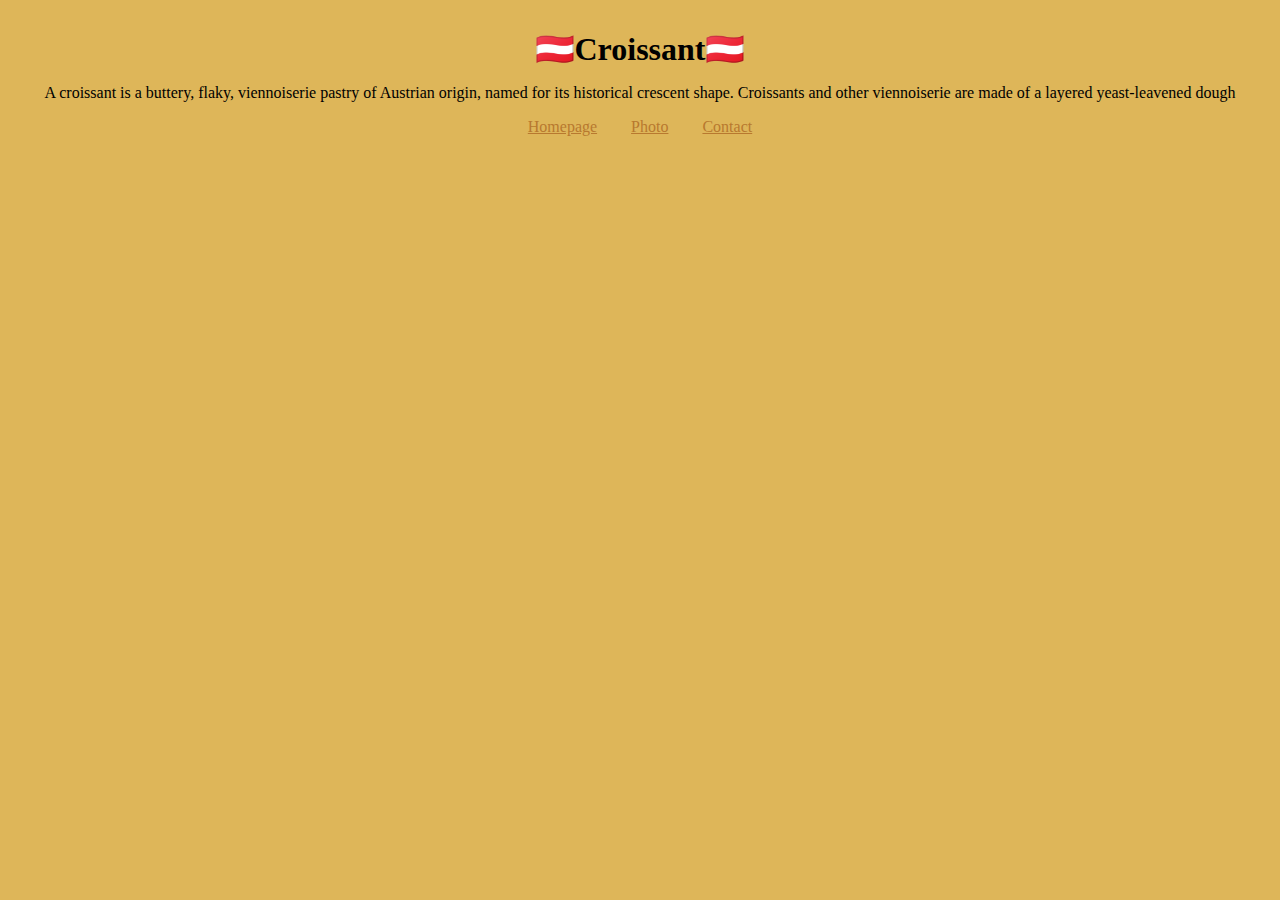
==== index.html @ 049d511e "Croissant Website" ====
<!DOCTYPE html>
<html lang="en">

<head>
    <meta charset="UTF-8">
    <meta http-equiv="X-UA-Compatible" content="IE=edge">
    <meta name="viewport" content="width=device-width, initial-scale=1.0">
    <link href="https://cdn.jsdelivr.net/npm/bootstrap@5.2.3/dist/css/bootstrap.min.css" rel="stylesheet"
        integrity="sha384-rbsA2VBKQhggwzxH7pPCaAqO46MgnOM80zW1RWuH61DGLwZJEdK2Kadq2F9CUG65" crossorigin="anonymous">
    <script src="https://cdn.jsdelivr.net/npm/bootstrap@5.2.3/dist/js/bootstrap.bundle.min.js"
        integrity="sha384-kenU1KFdBIe4zVF0s0G1M5b4hcpxyD9F7jL+jjXkk+Q2h455rYXK/7HAuoJl+0I4"
        crossorigin="anonymous"></script>
    <link rel="stylesheet" href="/css/styles.css">
    <title>Croissant Hompage</title>
</head>

<body>
    <h1> 🇦🇹Croissant🇦🇹 </h1>

    <p> A croissant is a buttery, flaky, viennoiserie pastry of Austrian origin, named for its historical crescent
        shape.
        Croissants and other viennoiserie are made of a layered yeast-leavened dough</p>

    <footer>
        <a href="#">Homepage</a>
        <a href="/photo.html">Photo</a>
        <a href="/contact.html">Contact</a>
    </footer>

</body>

</html>
---- css/styles.css ----
h1,
p,
footer {
    text-align: center;
}

h1 {
    margin: 30px 0 0 0;
}

body {
    background: rgb(222, 182, 89);
}

footer a {
    margin: 0 15px;
    color: #B8792F;
}

.croissant-photo {
    display: block;
    max-width: 45%;
    border-radius: 4px;
    margin: 30px auto;
}
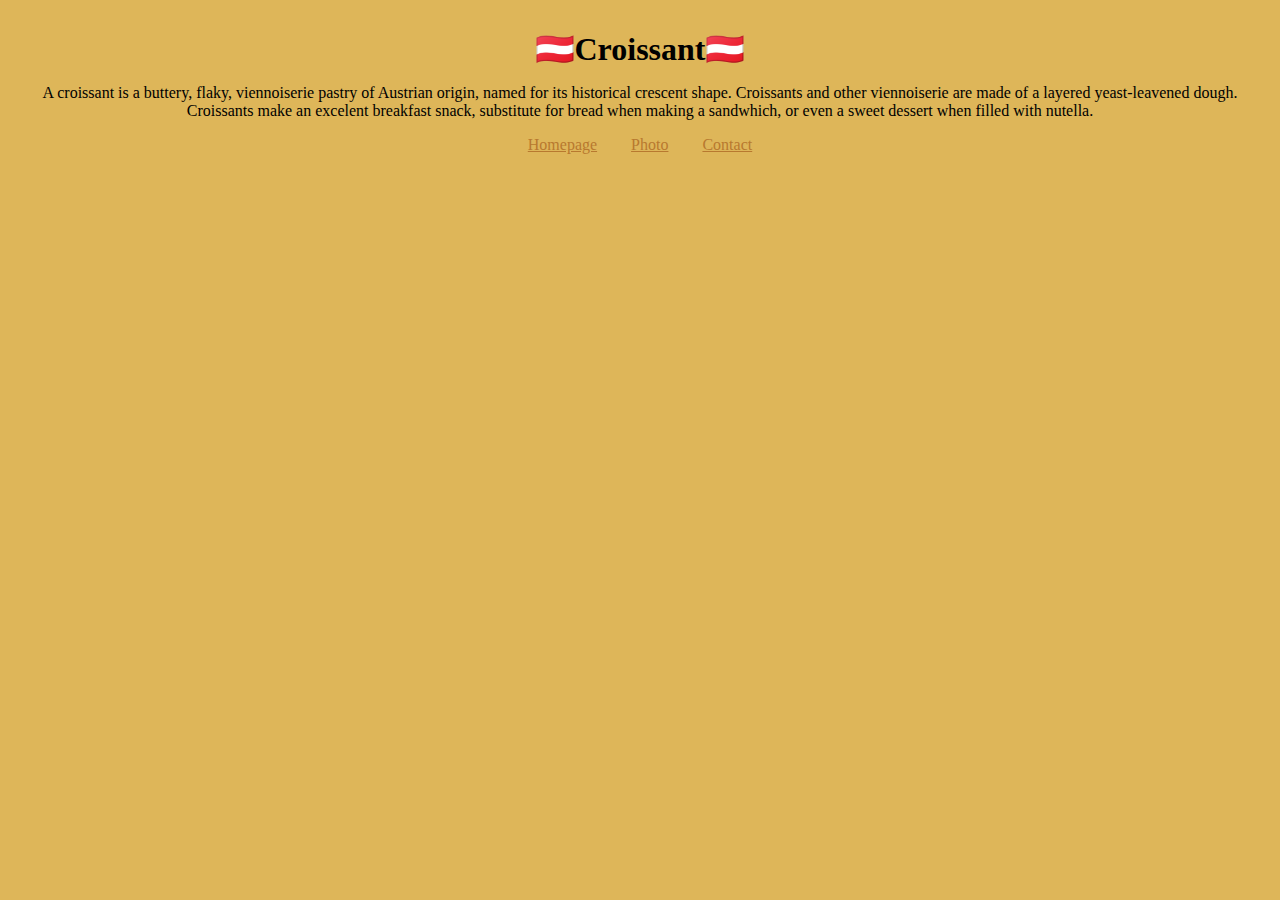
==== commit 1072b90d: "SEO continued" ====
--- a/index.html
+++ b/index.html
@@ -4,14 +4,15 @@
 <head>
     <meta charset="UTF-8">
     <meta http-equiv="X-UA-Compatible" content="IE=edge">
-    <meta name="viewport" content="width=device-width, initial-scale=1.0">
+    <meta name="Croissant.com" content="This page gives a summary of the history of the Croissant. ">
     <link href="https://cdn.jsdelivr.net/npm/bootstrap@5.2.3/dist/css/bootstrap.min.css" rel="stylesheet"
         integrity="sha384-rbsA2VBKQhggwzxH7pPCaAqO46MgnOM80zW1RWuH61DGLwZJEdK2Kadq2F9CUG65" crossorigin="anonymous">
     <script src="https://cdn.jsdelivr.net/npm/bootstrap@5.2.3/dist/js/bootstrap.bundle.min.js"
         integrity="sha384-kenU1KFdBIe4zVF0s0G1M5b4hcpxyD9F7jL+jjXkk+Q2h455rYXK/7HAuoJl+0I4"
         crossorigin="anonymous"></script>
     <link rel="stylesheet" href="/css/styles.css">
-    <title>Croissant Hompage</title>
+    <title>Croissant Hompage - Croissant.com</title>
+
 </head>
 
 <body>
@@ -19,12 +20,14 @@
 
     <p> A croissant is a buttery, flaky, viennoiserie pastry of Austrian origin, named for its historical crescent
         shape.
-        Croissants and other viennoiserie are made of a layered yeast-leavened dough</p>
+        Croissants and other viennoiserie are made of a layered yeast-leavened dough.
+        Croissants make an excelent breakfast snack, substitute for bread when making a sandwhich, or even a sweet
+        dessert when filled with nutella. </p>
 
     <footer>
-        <a href="#">Homepage</a>
-        <a href="/photo.html">Photo</a>
-        <a href="/contact.html">Contact</a>
+        <a href="#" title="Croissant Homepage">Homepage</a>
+        <a href="/photo.html" title="Croissant Photo">Photo</a>
+        <a href="/contact.html" title="Contact for Croissant">Contact</a>
     </footer>
 
 </body>
--- a/css/styles.css
+++ b/css/styles.css
@@ -2,6 +2,7 @@
 p,
 footer {
     text-align: center;
+
 }
 
 h1 {
